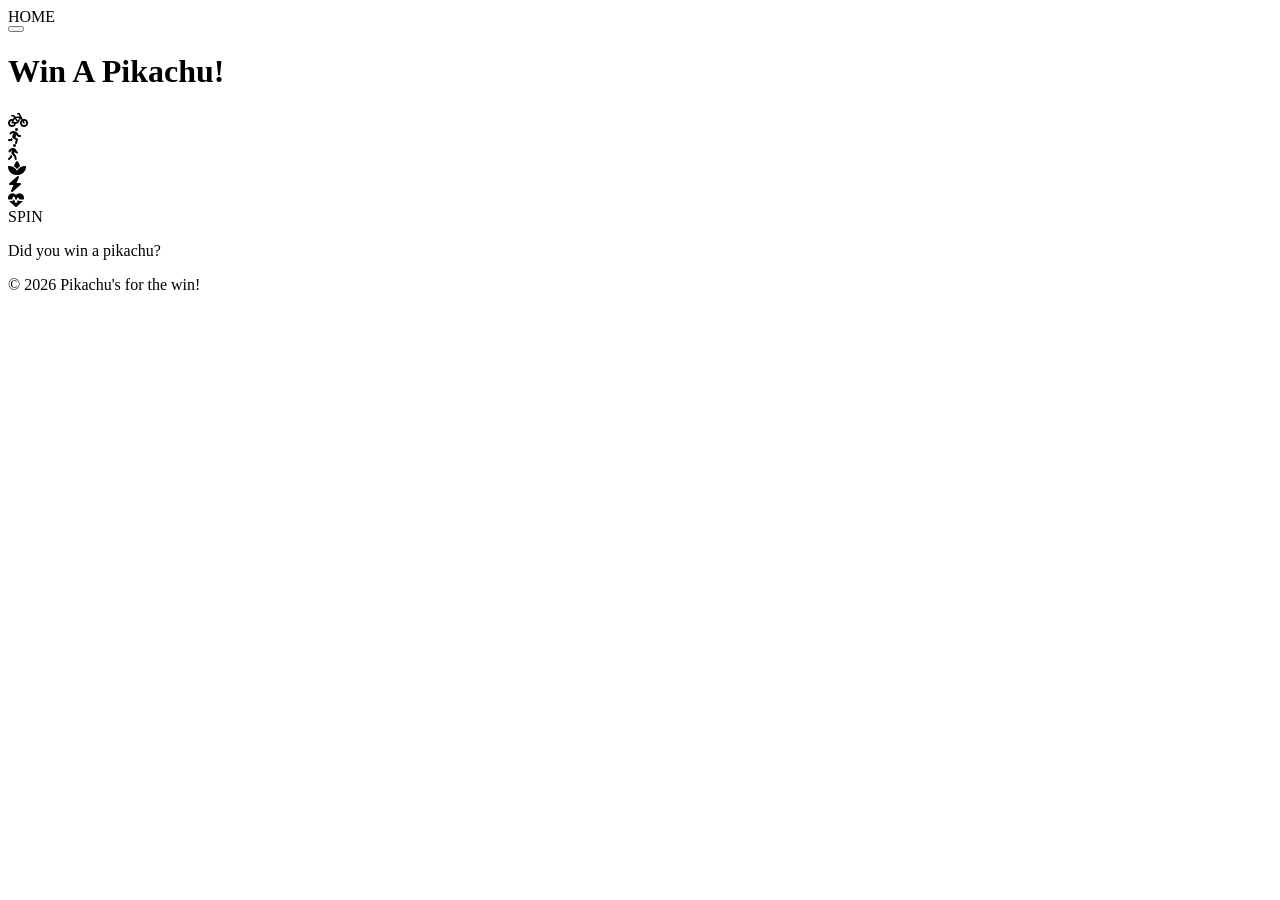
==== index.html @ 93c923ab "Rename home.html to index.html" ====
HOME


<!DOCTYPE html>
<html lang="en">
<head>
  <meta charset="UTF-8" />
  <meta name="viewport" content="width=device-width, initial-scale=1.0" />
  <title>Win a Pikachu! - Home</title>

  <!-- Stylesheets -->
  <link rel="stylesheet" href="style.css" />
  <link rel="stylesheet" href="https://cdnjs.cloudflare.com/ajax/libs/font-awesome/6.5.0/css/all.min.css">
</head>

<body>
  <!-- Navbar background / logo -->
  <nav class="navbar">
      <div class="navbar-bg"></div>
      <div class="nav-content">
          <!-- logo or brand text -->
      </div>
  </nav>

 <button class="menu-toggle" id="menuToggle">
    <span></span>
    <span></span>
    <span></span>
</button>

 
  <!-- Hero / main content comes here -->

<main class="hero">
  <h1>Win A Pikachu!</h1>

  <div class="mobile-wheel">

 <div class="wheel-wrapper">

<div class="pointer"></div>

<div class="wheel" id="wheel">

 <div class="segment"><i class="fa-solid fa-bicycle"></i></div>
 <div class="segment"><i class="fa-solid fa-person-running"></i></div>
 <div class="segment"><i class="fa-solid fa-person-walking"></i></div>
 <div class="segment"><i class="fa-solid fa-spa"></i></div>
 <div class="segment"><i class="fa-solid fa-bolt"></i></div>
 <div class="segment"><i class="fa-solid fa-heart-pulse"></i></div>

</div>

<div class="hub" onclick="spinWheel()">SPIN</div>

<script>

const wheel = document.getElementById("wheel");

let rotation = 0;
let velocity = 0;
let isDragging = false;
let lastAngle = 0;

function getAngle(x,y){

const rect = wheel.getBoundingClientRect();
const cx = rect.left + rect.width/2;
const cy = rect.top + rect.height/2;

return Math.atan2(y-cy,x-cx) * 180/Math.PI;

}

wheel.addEventListener("touchstart",(e)=>{

isDragging = true;
velocity = 0;

const touch = e.touches[0];
lastAngle = getAngle(touch.clientX,touch.clientY);

});

wheel.addEventListener("touchmove",(e)=>{

if(!isDragging) return;

const touch = e.touches[0];
const angle = getAngle(touch.clientX,touch.clientY);

let delta = angle - lastAngle;

rotation += delta;
velocity = delta;

wheel.style.transform = `rotate(${rotation}deg)`;

lastAngle = angle;

});

wheel.addEventListener("touchend",()=>{

isDragging = false;
spinMomentum();

});

function spinMomentum(){

rotation += velocity;

velocity *= 0.95;   // friction

wheel.style.transform = `rotate(${rotation}deg)`;

if(Math.abs(velocity) > 0.1){

requestAnimationFrame(spinMomentum);

}

}

function spinWheel(){

velocity = Math.random()*20 + 25;

spinMomentum();

}

</script>
  
<p class="hero-subtext">
Did you win a pikachu?
</p>
    
</main>

<footer>
  © 2026 Pikachu's for the win!
</footer>
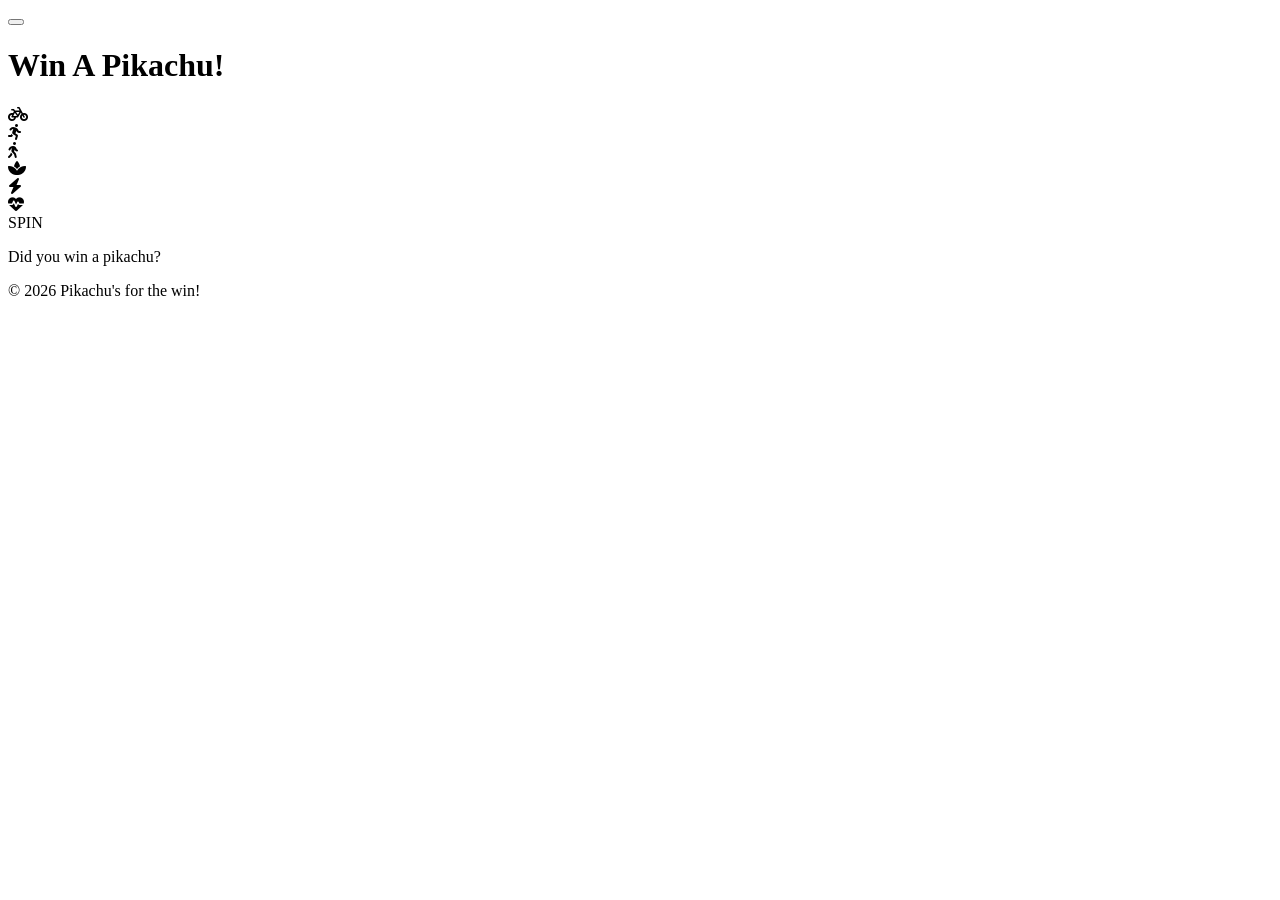
==== commit d2e0114c: "Update index.html" ====
--- a/index.html
+++ b/index.html
@@ -1,6 +1,3 @@
-HOME
-
-
 <!DOCTYPE html>
 <html lang="en">
 <head>
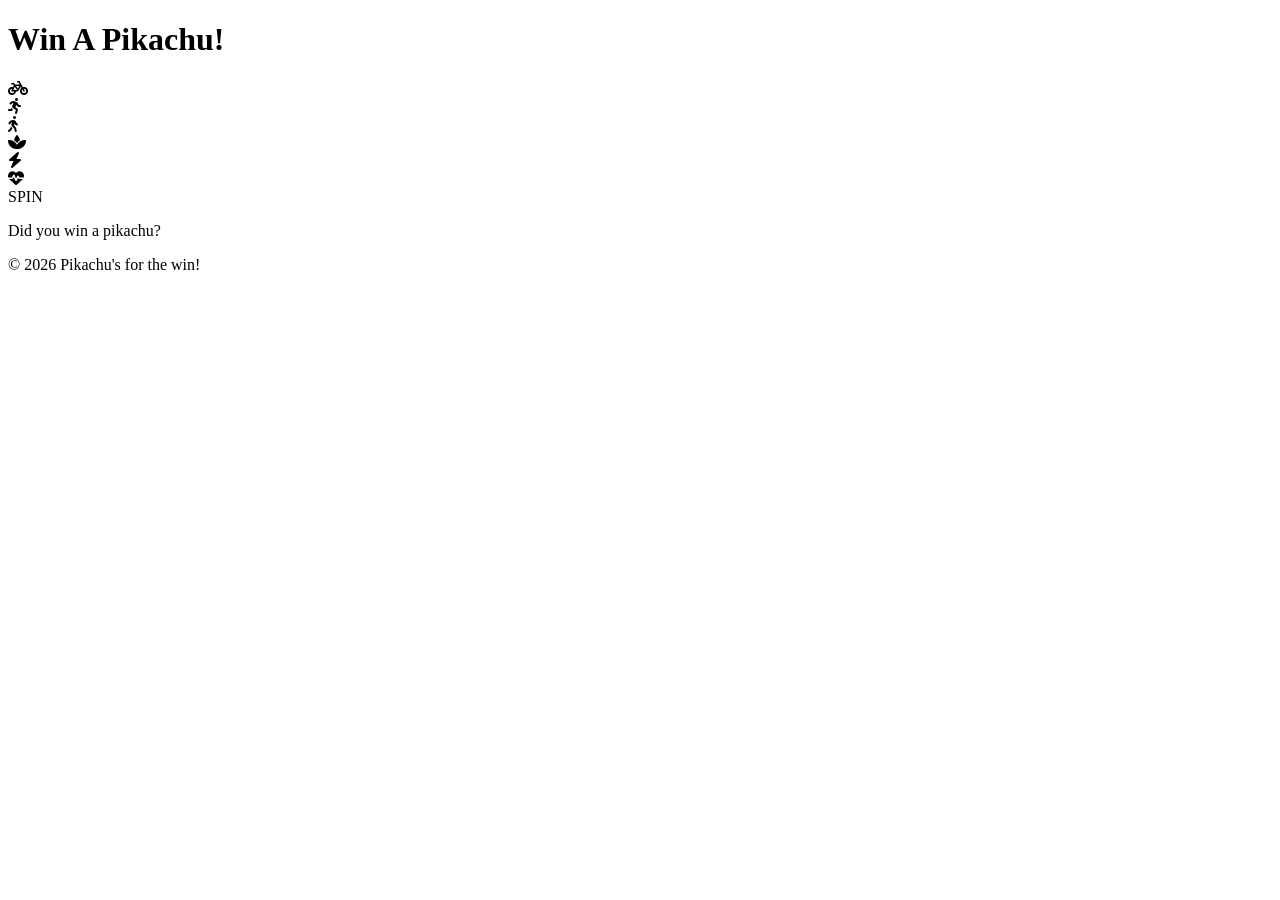
==== commit cae9296e: "Update index.html" ====
--- a/index.html
+++ b/index.html
@@ -11,21 +11,7 @@
 </head>
 
 <body>
-  <!-- Navbar background / logo -->
-  <nav class="navbar">
-      <div class="navbar-bg"></div>
-      <div class="nav-content">
-          <!-- logo or brand text -->
-      </div>
-  </nav>
 
- <button class="menu-toggle" id="menuToggle">
-    <span></span>
-    <span></span>
-    <span></span>
-</button>
-
- 
   <!-- Hero / main content comes here -->
 
 <main class="hero">
@@ -49,6 +35,9 @@
 </div>
 
 <div class="hub" onclick="spinWheel()">SPIN</div>
+
+</div>  
+</div> 
 
 <script>
 
@@ -139,4 +128,6 @@
 <footer>
   © 2026 Pikachu's for the win!
 </footer>
+  </body>
+</html>
 
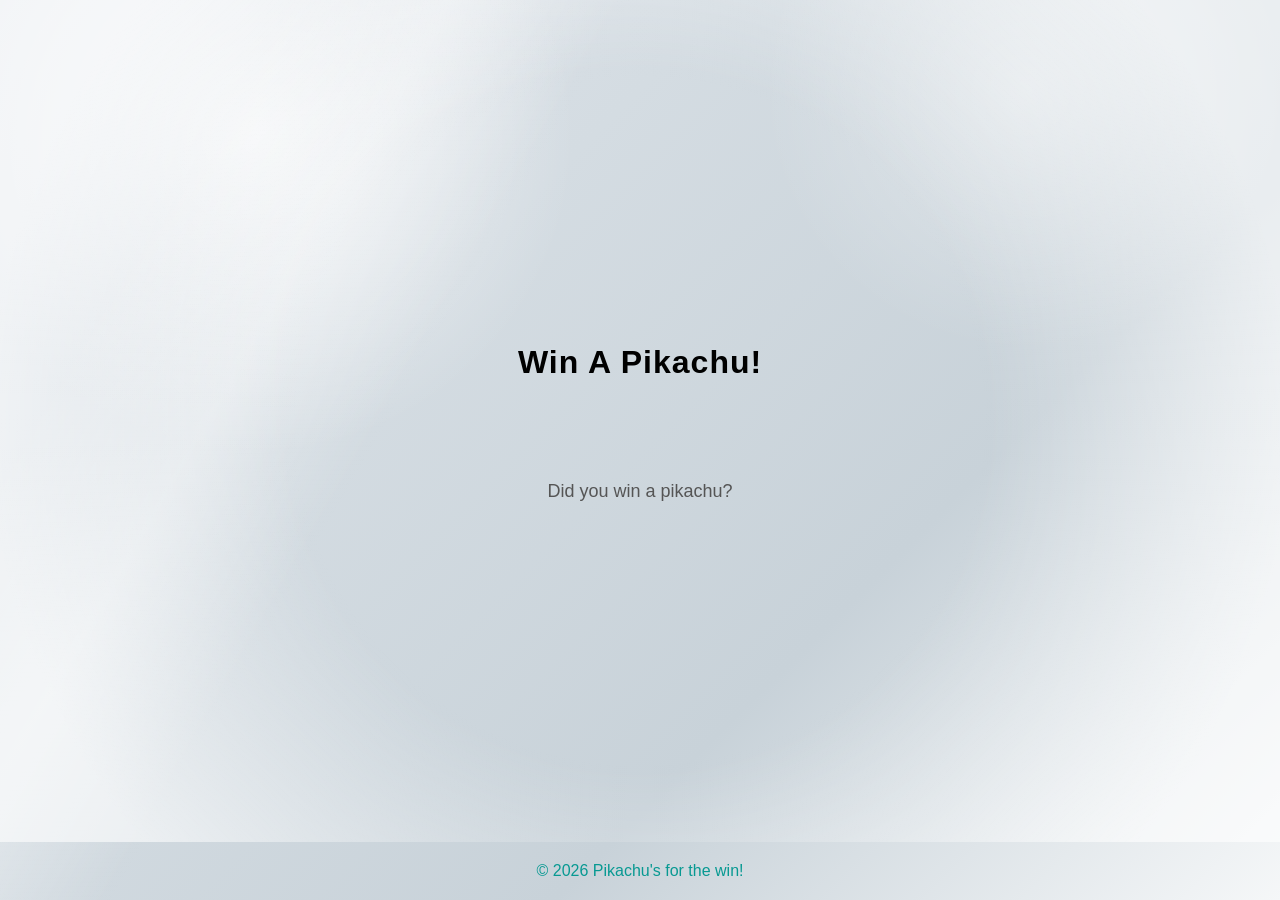
==== commit bf9d49e8: "Update index.html" ====
--- a/index.html
+++ b/index.html
@@ -25,12 +25,12 @@
 
 <div class="wheel" id="wheel">
 
- <div class="segment"><i class="fa-solid fa-bicycle"></i></div>
- <div class="segment"><i class="fa-solid fa-person-running"></i></div>
- <div class="segment"><i class="fa-solid fa-person-walking"></i></div>
- <div class="segment"><i class="fa-solid fa-spa"></i></div>
- <div class="segment"><i class="fa-solid fa-bolt"></i></div>
- <div class="segment"><i class="fa-solid fa-heart-pulse"></i></div>
+ <div class="segment"><img src="pika1.png" alt="Pikachu 1"></div>
+<div class="segment"><img src="pika2.png" alt="Pikachu 2"></div>
+<div class="segment"><img src="pika3.png" alt="Pikachu 3"></div>
+<div class="segment"><img src="pika4.png" alt="Pikachu 4"></div>
+<div class="segment"><img src="pika5.png" alt="Pikachu 5"></div>
+<div class="segment"><img src="pika6.png" alt="Pikachu 6"></div>
 
 </div>
 
--- a/style.css
+++ b/style.css
@@ -0,0 +1,696 @@
+
+body {
+    margin: 0;
+    font-family: Arial, sans-serif;
+    min-height: 100vh;
+    display: flex;
+    flex-direction: column;
+
+    background:
+        radial-gradient(circle at 20% 15%, rgba(255,255,255,0.7), transparent 25%),
+        radial-gradient(circle at 80% 10%, rgba(255,255,255,0.4), transparent 20%),
+        linear-gradient(
+            135deg,
+            #e0e5eb,
+            #d4dce2,
+            #c8d2d9,
+            #f5f7f8
+        );
+
+    background-attachment: fixed;
+}
+
+/* sheen overlay */
+body::after {
+    content: "";
+    position: fixed;
+    inset: 0;
+    background:
+        linear-gradient(
+            120deg,
+            transparent 15%,
+            rgba(255,255,255,0.35),
+            transparent 35%
+        );
+    pointer-events: none;
+    z-index: -1;
+}
+/* ================= NAVBAR ================= */
+
+.navbar {
+    position: relative;
+    width: 100%;
+    min-height: 90px;
+    overflow: hidden;
+    z-index: 1;
+}
+
+/* background gradient + logo */
+.navbar-bg {
+    position: absolute;
+    inset: 0;
+
+    background:
+        linear-gradient(90deg,#bfc5c7,#e6ecef,#7fc9c5,#cfe7e5),
+        url("logo.png");
+
+    background-repeat: no-repeat;
+    background-position: center;
+    background-size: cover, contain;
+
+    opacity: 0.85;
+    filter: saturate(0.9) brightness(1.05);
+}
+
+/* metallic shine */
+.navbar::after {
+    content: "";
+    position: absolute;
+    inset: 0;
+    background:
+        radial-gradient(circle at 30% 50%, rgba(255,255,255,0.5), transparent 60%),
+        radial-gradient(circle at 70% 40%, rgba(255,255,255,0.3), transparent 60%);
+    pointer-events: none;
+}
+
+/* ================= HAMBURGER ================= */
+
+.menu-toggle {
+    position: fixed;
+    top: 20px;
+    left: 20px;
+
+    font-size: 2rem;
+    cursor: pointer;
+    padding: 10px 14px;
+
+    border: none;
+    background: transparent;
+    z-index: 2000;
+    }
+
+    .menu-toggle span {
+    display: block;
+    width: 26px;
+    height: 2px;
+    background: #079992;
+    margin: 6px 0;
+    transition: all 0.3s ease;
+}
+.menu-toggle::before {
+    content: "";
+    position: absolute;
+    inset: -8px;
+
+    background: rgba(255,255,255,0.25);
+    backdrop-filter: blur(12px);
+    -webkit-backdrop-filter: blur(12px);
+
+    border-radius: 14px;
+    border: 1px solid rgba(255,255,255,0.35);
+
+    box-shadow: 0 8px 20px rgba(0,0,0,0.15);
+
+    z-index: -1;
+}
+
+.menu-toggle.active span:nth-child(1) {
+    transform: translateY(8px) rotate(45deg);
+}
+
+.menu-toggle.active span:nth-child(2) {
+    opacity: 0;
+}
+
+.menu-toggle.active span:nth-child(3) {
+    transform: translateY(-8px) rotate(-45deg);
+}
+/* ================= MENU PANEL ================= */
+
+.menu {
+    position: fixed;
+    top: 80px;
+    left: 20px;
+    z-index: 1500;
+    display: none;
+}
+
+.menu.open {
+    display: block;
+}
+
+.menu ul {
+    list-style: none;
+    margin: 0;
+    padding: 15px;
+    display: block;
+    gap: 40px;
+  /* ✨ glass effect */
+    background: rgba(255, 255, 255, 0.65);
+    backdrop-filter: blur(10px);
+    -webkit-backdrop-filter: blur(10px);
+
+    border-radius: 12px;
+    box-shadow: 0 10px 25px rgba(0,0,0,0.15);
+    border: 1px solid rgba(255,255,255,0.4);
+    z-index: 2000;
+}
+
+/* menu items */
+.menu ul li {
+    position: relative;
+}
+
+/* buttons */
+
+.menu > ul > li > a {
+    position: relative;
+    display: inline-block;
+    padding: 12px 18px;
+
+    background: transparent;
+    color: #079992;
+    text-decoration: none;
+    font-weight: 600;
+    letter-spacing: 0.3px;
+
+    transition: color 0.25s ease;
+    -webkit-font-smoothing: antialiased;
+}
+
+.menu > ul > li > a::after {
+    content: "";
+    position: absolute;
+    left: 50%;
+    bottom: 6px;
+
+    width: 0;
+    height: 2px;
+
+    background: linear-gradient(90deg,#079992,#38ada9);
+
+    transform: translateX(-50%);
+    transition: width 0.3s ease;
+}
+
+.menu > ul > li > a:hover {
+    color: #03857f;
+}
+
+.menu > ul > li > a:hover::after {
+    width: 70%;
+    height: 1.5px;
+    opacity: 0.8;
+}
+
+.menu > ul > li > a:active {
+    background: rgba(7,153,146,0.2);
+}
+/* ================= SUBMENU ================= */
+
+.has-submenu {
+    position: relative;
+}
+
+.submenu {
+    position: absolute;
+    top: 100%;
+    left: 50%;
+    transform: translateX(-50%);
+     /* ✨ glass dropdown */
+    background: rgba(255,255,255,0.75);
+    backdrop-filter: blur(12px);
+    -webkit-backdrop-filter: blur(12px);
+
+    border-radius: 12px;
+    border: 1px solid rgba(255,255,255,0.5);
+
+    min-width: 200px;
+    padding: 8px 0;
+    box-shadow: 0 10px 25px rgba(0,0,0,.12);
+
+    opacity: 0;
+    visibility: hidden;
+    pointer-events: none;
+}
+
+.has-submenu.open .submenu {
+    opacity: 1;
+    visibility: visible;
+    pointer-events: auto;
+}
+
+.submenu li a {
+    display: block;
+    padding: 12px 20px;
+    color: #079992;
+    text-decoration: none;
+}
+
+.submenu li a:hover {
+    background: #e8faf9;
+    padding-left: 26px;
+}
+
+/* desktop hover */
+@media (hover:hover) and (pointer:fine){
+    .has-submenu:hover .submenu{
+        opacity:1;
+        visibility:visible;
+        pointer-events:auto;
+    }
+}
+
+/* ================= HERO ================= */
+
+.hero {
+    flex: 1;
+    display: flex;
+    flex-direction: column;
+    justify-content: center;   /* ⭐ vertical centre */
+    align-items: center;       /* ⭐ horizontal centre */
+    text-align: center;    
+    padding: 80px 20px 80px;
+    position: relative;
+    z-index: 1;
+    overflow: hidden;
+}
+
+.hero::before {
+    content: "";
+    position: absolute;
+    inset: 0;
+
+    background-image: url("logo.png");
+    background-repeat: no-repeat;
+      /* 👇 LEFT alignment */
+    background-position: left -40px center;
+
+    /* responsive scaling */
+    background-size: min(65vw, 700px);
+    opacity: 0.12;
+    pointer-events: none;
+    z-index: -1;
+
+  
+    /* soft blending */
+    filter:
+        blur(2px)
+        saturate(0.9)
+        brightness(1.05);
+      
+    mix-blend-mode: soft-light;
+    animation: slowDrift 18s ease-in-out infinite;
+}
+
+ /* soft edges */
+
+.hero::after {
+    content: "";
+    position: absolute;
+    inset: 0;
+
+    background:
+        radial-gradient(circle,
+            transparent 45%,
+            rgba(255,255,255,0.6) 85%);
+
+    z-index: -1;
+}
+
+.hero h1 {
+    position: relative;
+    z-index: 2;
+    letter-spacing: 1px;
+    margin-bottom: 60px;   /* space above login */
+}
+
+@keyframes slowDrift {
+    0%   { transform: translateX(0px); }
+    50%  { transform: translateX(20px); }
+    100% { transform: translateX(0px); }
+}
+
+    .hero-subtext {
+    margin-top: 40px;
+    font-size: 18px;
+    color: #555;
+    max-width: 600px;
+    text-align: center;
+}
+
+@media (max-width: 768px) {
+    
+    .hero {
+    justify-content: flex-end;
+    padding: 0 20px 20vh;
+          
+    }
+
+    .hero::before {
+        background-size: 135vw;   /* scale logo for mobile */
+        background-position: top center;
+        opacity: 0.20;            /* slightly lighter */
+    }
+
+    .hero h1 {
+        font-size: 32px;
+        line-height: 1.2;
+    }
+
+    .btn-modern {
+        padding: 24px
+    }
+}
+
+/* ================= BUTTONS ================= */
+
+/* ================= LOGIN CARD ================= */
+
+
+.btn-modern {
+    width: 100%;
+    max-width: 180px;      /* stops it getting too chunky */
+    padding: 14px 21px;
+    margin-bottom: 30px;
+
+    background: linear-gradient(135deg,#079992,#38ada9);
+    color: white;
+
+    border-radius: 50px;   /* makes it a proper pill */
+    border: none;
+
+    font-weight: 600;
+    letter-spacing: 0.5px;
+    cursor: pointer;
+    text-decoration: none;
+
+    transition: 0.25s ease;
+    box-shadow: 0 8px 20px rgba(7,153,146,0.3);
+
+    margin: 20px auto 0;   /* centers it */
+    display: block;
+}
+
+.btn-modern:visited,
+.btn-modern:hover,
+.btn-modern:active {
+    text-decoration: none;
+}
+
+.input-field {
+    width: 100%;
+    max-width: 280px;
+    padding: 10px 14px;
+    margin: 10px 0px;
+
+    border-radius: 25px;
+    border: 2px solid #079992;
+
+    outline: none;
+    font-size: 14px;
+    transition: 0.25s ease;
+}
+
+.input-field:focus {
+    border-color: #38ada9;
+    box-shadow: 0 0 0 3px rgba(7,153,146,0.15);
+}
+
+.btn-modern:hover {
+    transform: translateY(-2px);
+    box-shadow: 0 12px 28px rgba(7,153,146,0.4);
+}
+
+.links { 
+     text-align:center;
+    color:#079992;
+    position: relative;
+    padding: 20px 20px;
+    color: #079992;
+    text-decoration: none;
+    }
+
+/* ================= FOOTER ================= */
+
+footer {
+    text-align:center;
+    padding:20px;
+    color:#079992;
+    position: relative;
+    z-index: 1;
+}
+
+/* Video Gallery */
+.video-gallery {
+    display: flex;
+    flex-wrap: wrap;
+    gap: 20px;
+    justify-content: center;
+}
+.video-gallery iframe {
+    width: 100%;
+    max-width: 560px;
+    height: 315px;
+}
+.video-card {
+    position: relative;
+    display: inline-block;
+    margin: 10px;
+    text-align: center;
+}
+.video-card img {
+    width: 300px;
+    height: 170px;
+    border-radius: 8px;
+}
+.play-overlay {
+    position: absolute;
+    top: 50%;
+    left: 50%;
+    transform: translate(-50%, -50%);
+    font-size: 24px;
+    color: white;
+    text-shadow: 0 0 5px black;
+    pointer-events: none;
+}
+
+/* Category Icons Container */
+.category-icons {
+    display: grid;
+    grid-template-columns: repeat(auto-fit, minmax(140px, 1fr));
+    gap: 25px;
+    max-width: 800px;
+    margin: 30px auto;
+    padding: 0 12px;
+}
+
+/* Category Card */
+.category-card {
+    text-align: center;
+    flex-direction: column; 
+    align-items: center;
+    text-decoration: none;
+    color: black;
+    display: flex;
+    transition: transform 0.25s ease, box-shadow 0.25s ease;
+}
+
+.mobile-wheel{
+display:none;
+}
+
+@media (min-width: 481px) {
+
+.category-card {
+    animation: floatIcon 6s ease-in-out infinite;
+}
+
+.category-card:nth-child(2) { animation-delay: 1s; }
+.category-card:nth-child(3) { animation-delay: 2s; }
+.category-card:nth-child(4) { animation-delay: 3s; }
+.category-card:nth-child(5) { animation-delay: 4s; }
+
+}
+
+@keyframes floatIcon {
+    0%   { transform: translateY(0px); }
+    50%  { transform: translateY(-6px); }
+    100% { transform: translateY(0px); }
+
+}
+
+/* Icon */
+.category-card i {
+    font-size: 40px;
+/* ✨ GLASS EFFECT */
+    background: rgba(255,255,255,0.55);
+
+    border: 1px solid rgba(255,255,255,0.6);
+
+    box-shadow:
+    0 6px 16px rgba(0,0,0,0.15),
+    inset 0 1px 1px rgba(255,255,255,0.7);
+    color: black;
+    border-radius: 50%;
+    margin-bottom: 10px;
+     width: 80px;
+    height: 80px;
+    display: flex;
+    align-items: center;
+    justify-content: center;
+ }
+
+.category-card:active {
+    transform: scale(0.95);
+}
+
+/* Hover effect */
+.category-card:hover {
+    transform: translateY(-6px);
+    box-shadow:
+        0 10px 24px rgba(0,0,0,0.18),
+        inset 0 1px 2px rgba(255,255,255,0.8);
+}
+
+/* Tablet */
+@media (max-width: 768px) {
+
+.category-icons {
+    grid-template-columns: repeat(4, 1fr);
+    gap: 18px;
+}
+}
+
+@media (max-width: 480px) {
+
+    .mobile-wheel{
+display:block;
+}
+
+.category-icons{
+display:none;
+}
+
+    .wheel-wrapper{
+position:relative;
+width:300px;
+height:300px;
+margin:auto;
+}
+
+.wheel{
+width:100%;
+height:100%;
+border-radius:50%;
+background: rgba(255,255,255,0.15);
+backdrop-filter: blur(12px);
+border:1px solid rgba(255,255,255,0.3);
+background:
+conic-gradient(
+rgba(255,255,255,0.35) 0deg 60deg,
+rgba(255,255,255,0.15) 60deg 120deg,
+rgba(255,255,255,0.35) 120deg 180deg,
+rgba(255,255,255,0.15) 180deg 240deg,
+rgba(255,255,255,0.35) 240deg 300deg,
+rgba(255,255,255,0.15) 300deg 360deg
+);
+
+box-shadow:
+0 10px 30px rgba(0,0,0,0.25),
+inset 0 0 20px rgba(255,255,255,0.2);
+position:relative;
+transition:transform 4s cubic-bezier(.17,.67,.35,1);
+touch-action:none;
+}
+
+.wheel::before{
+content:"";
+position:absolute;
+inset:0;
+border-radius:50%;
+
+background:
+repeating-conic-gradient(
+rgba(255,255,255,0.7) 0deg 1deg,
+transparent 1deg 60deg
+);
+}
+
+.wheel::after{
+content:"";
+position:absolute;
+inset:0;
+border-radius:50%;
+background:radial-gradient(circle at 30% 30%, rgba(255,255,255,0.4), transparent 60%);
+pointer-events:none;
+backdrop-filter:blur(6px);
+}
+
+.segment{
+position:absolute;
+top:50%;
+left:50%;
+transform-origin:0 0;
+display:flex;
+align-items:center;
+justify-content:center;
+}
+
+.segment i{
+font-size:28px;
+color: #079992;  /* or white, depending on design */
+display: flex;
+align-items: center;
+justify-content: center;
+border-radius: 50%;            /* makes each icon a circle */
+background: rgba(255,255,255,0.6);
+backdrop-filter: blur(8px);
+box-shadow:
+0 4px 10px rgba(0,0,0,0.15),
+inset 0 1px 2px rgba(255,255,255,0.7);
+}
+
+.segment:nth-child(1){ transform: rotate(0deg) translate(120px); }
+.segment:nth-child(2){ transform: rotate(60deg) translate(120px); }
+.segment:nth-child(3){ transform: rotate(120deg) translate(120px); }
+.segment:nth-child(4){ transform: rotate(180deg) translate(120px); }
+.segment:nth-child(5){ transform: rotate(240deg) translate(120px); }
+.segment:nth-child(6){ transform: rotate(300deg) translate(120px); }
+
+.segment img{
+width:55px;
+}
+
+.pointer{
+position:absolute;
+top:-10px;
+left:50%;
+transform:translateX(-50%);
+width:0;
+height:0;
+border-left:12px solid transparent;
+border-right:12px solid transparent;
+border-bottom:20px solid black;
+z-index:10;
+}
+    
+.hub{
+position:absolute;
+top:50%;
+left:50%;
+width:40px;
+height:40px;
+background:radial-gradient(circle at 30% 30%, #38ada9, #079992);
+border-radius:50%;
+transform:translate(-50%,-50%);
+box-shadow:0 4px 12px rgba(0,0,0,0.3),
+inset 0 2px 4px rgba(255,255,255,0.5);
+display: flex;
+align-items: center;
+justify-content: center;
+color: white;
+font-weight: bold;
+font-size: 16px;
+}
+}
